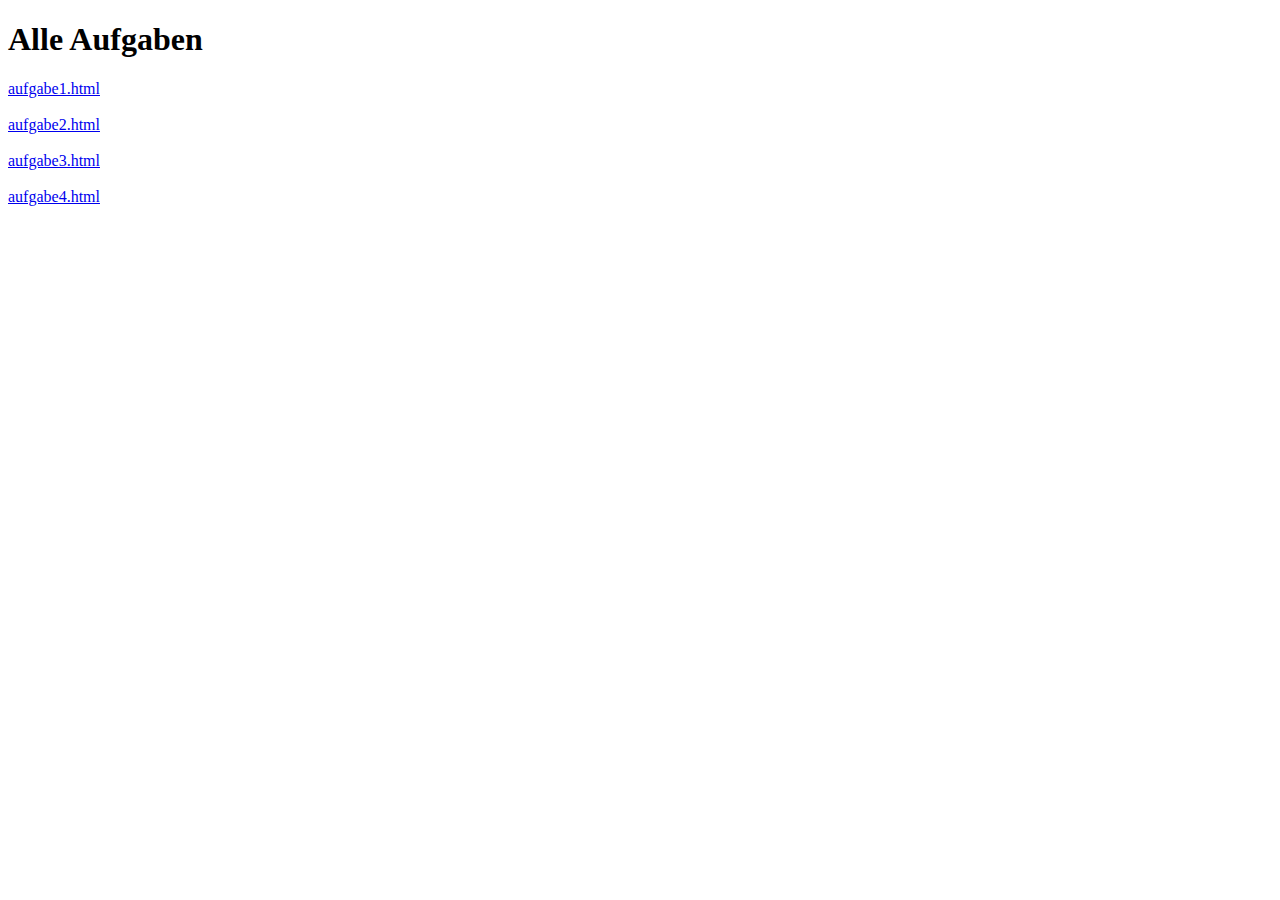
==== index.html @ 0f561694 "Update index.html" ====
<!DOCTYPE html>

<html lang="en" dir="ltr">

  <head>

    <meta charset="utf-8">

    <title>Index</title>

  </head>

  <body>
<h1> Alle Aufgaben </h1>

  <a href="./aufgabe1/aufgabe1.html">aufgabe1.html</a>
<br>
</br>
<a href="./aufgabe2/aufgabe2.html">aufgabe2.html</a>
<br>
</br>
<a href="./aufgabe3/aufgabe3.html">aufgabe3.html</a>
<br>
</br>
<a href="./aufgabe4/aufgabe4.html">aufgabe4.html</a>

  </body>

</html>
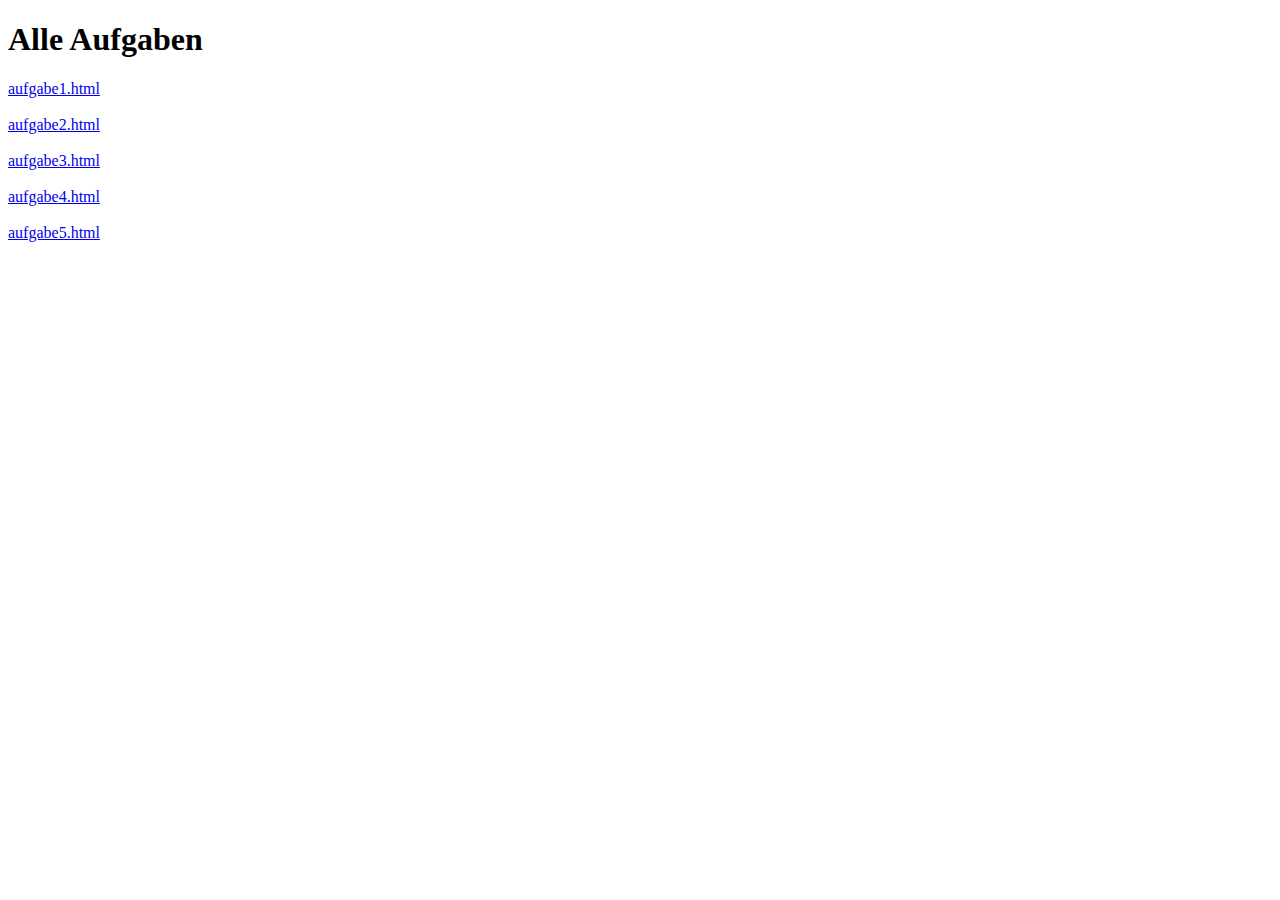
==== commit 93f330ce: "Update index.html" ====
--- a/index.html
+++ b/index.html
@@ -23,6 +23,9 @@
 <br>
 </br>
 <a href="./aufgabe4/aufgabe4.html">aufgabe4.html</a>
+<br>
+</br>
+<a href="./aufgabe5/aufgabe5.html">aufgabe5.html</a>
 
   </body>
 
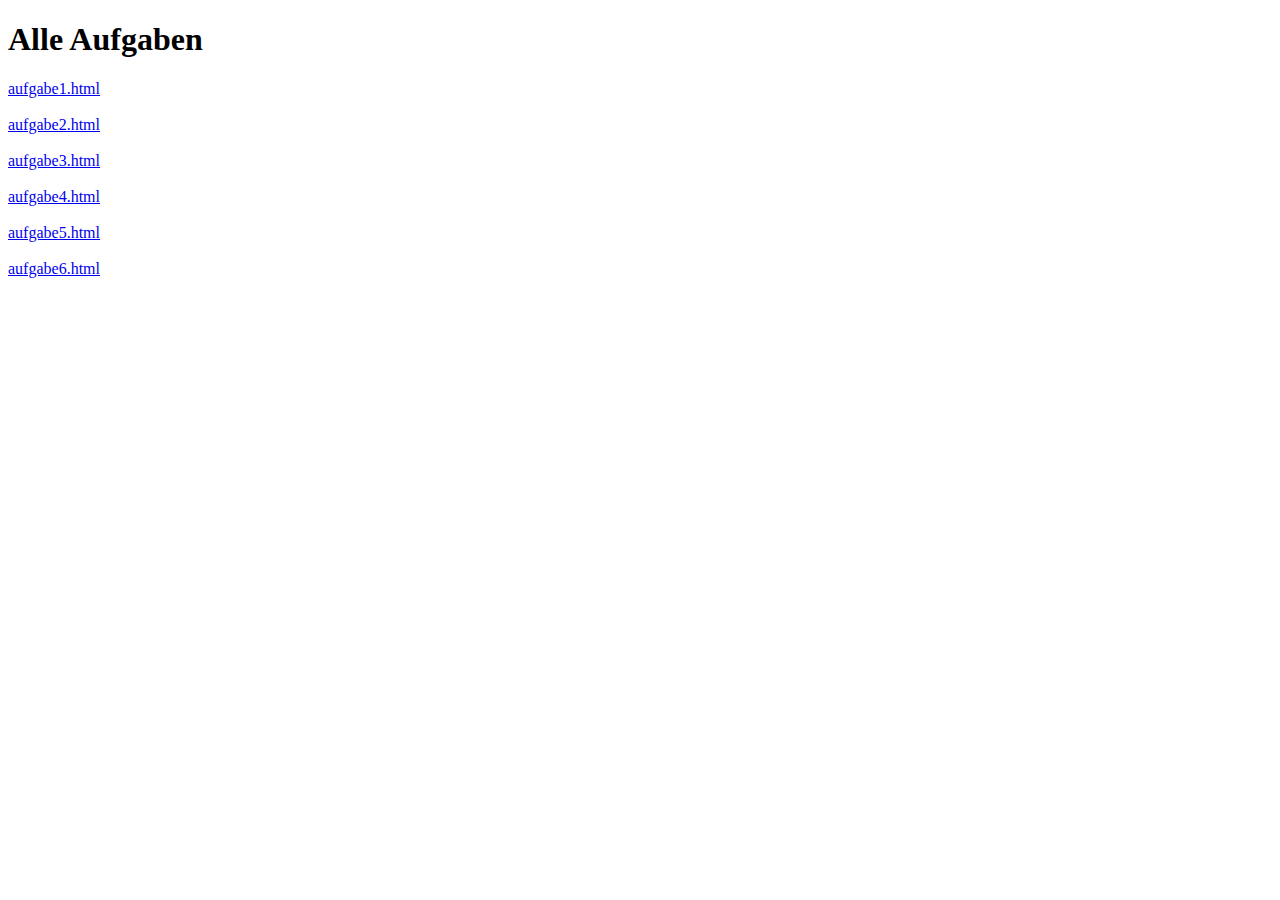
==== commit 8a8d0846: "Update index.html" ====
--- a/index.html
+++ b/index.html
@@ -25,7 +25,10 @@
 <a href="./aufgabe4/aufgabe4.html">aufgabe4.html</a>
 <br>
 </br>
-<a href="./aufgabe5/aufgabe5.html">aufgabe5.html</a>
+<a href="C:/xampp/htdocs/aufgabe5.php">aufgabe5.html</a>
+<br>
+</br>
+<a href="C:/xampp/htdocs/aufgabe6.php">aufgabe6.html</a>
 
   </body>
 
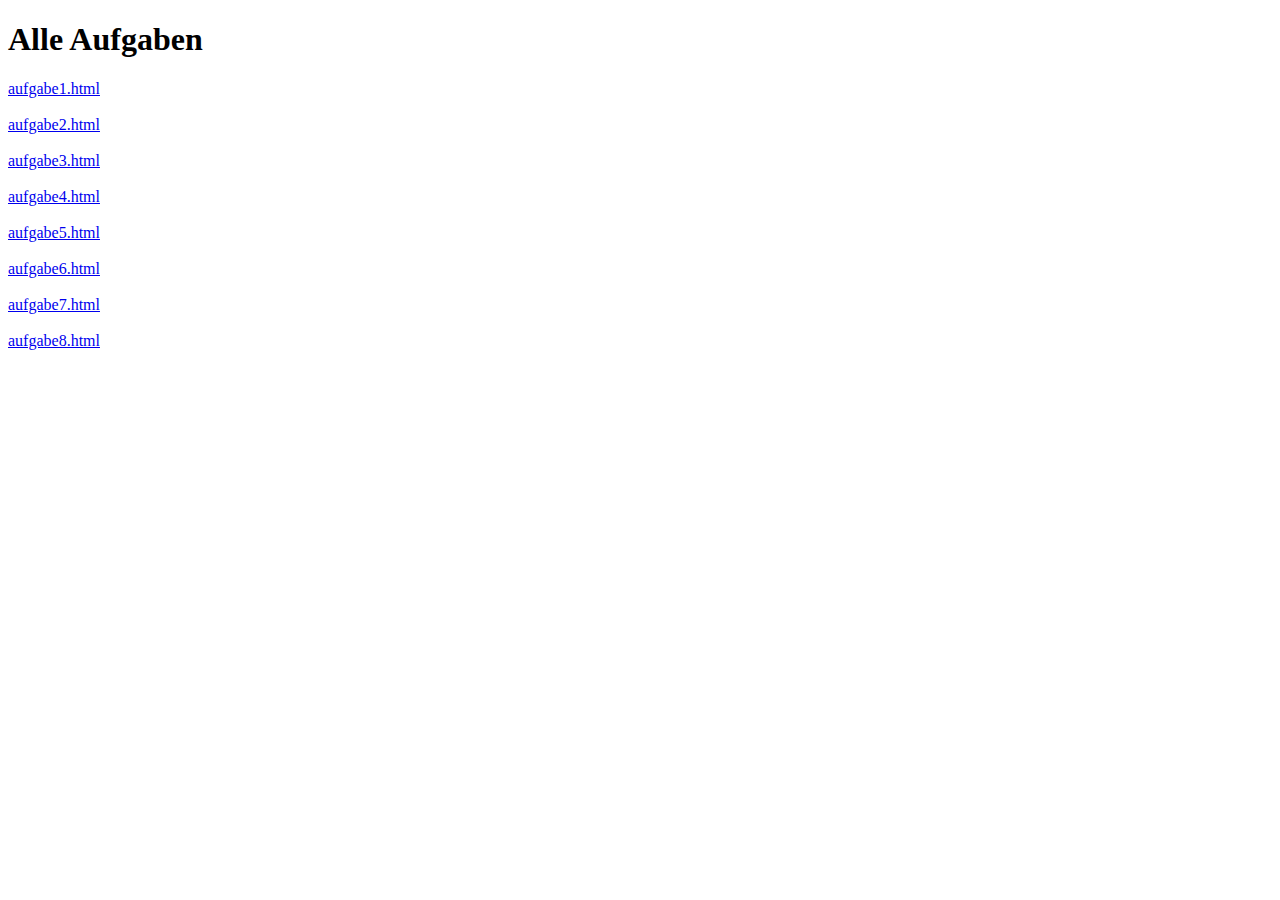
==== commit 184dac6c: "Update index.html" ====
--- a/index.html
+++ b/index.html
@@ -29,6 +29,12 @@
 <br>
 </br>
 <a href="C:/xampp/htdocs/aufgabe6.php">aufgabe6.html</a>
+<br>
+</br>
+<a href="C:/xampp/htdocs/aufgabe7.php">aufgabe7.html</a>
+<br>
+</br>
+<a href="C:/xampp/htdocs/aufgabe8.php">aufgabe8.html</a>
 
   </body>
 
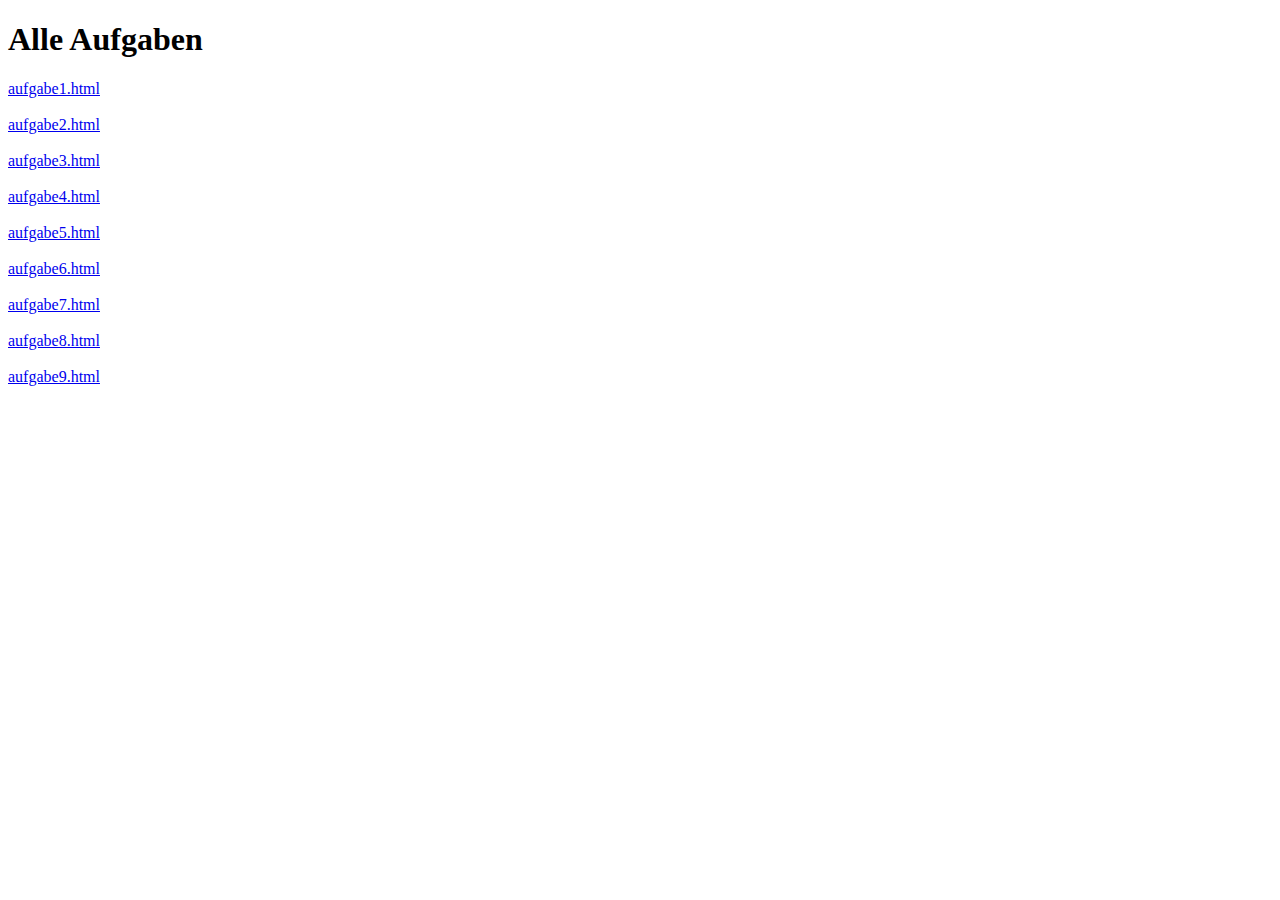
==== commit 9bfd598a: "Index Page - Updade" ====
--- a/index.html
+++ b/index.html
@@ -35,6 +35,9 @@
 <br>
 </br>
 <a href="C:/xampp/htdocs/aufgabe8.php">aufgabe8.html</a>
+<br>
+</br>
+<a href="C:/xampp/htdocs/aufgabe9.php">aufgabe9.html</a>
 
   </body>
 
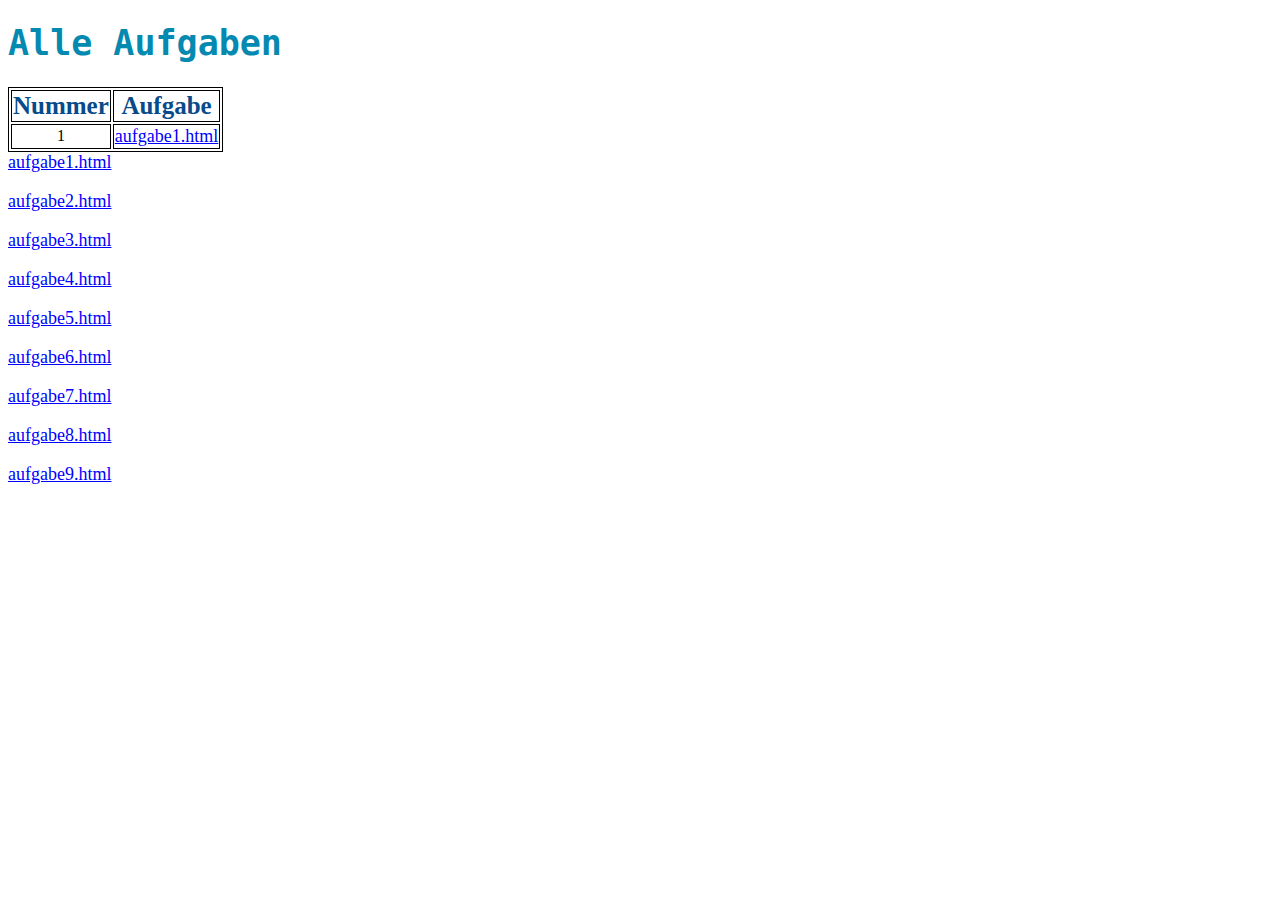
==== commit b24885ae: "Update index.html" ====
--- a/index.html
+++ b/index.html
@@ -8,10 +8,46 @@
 
     <title>Index</title>
 
+    <style>
+    a{
+      font-size: 18px;
+      color: blue;
+    }
+    h1
+    {
+      font-size: 35px;
+      font-family:monospace;
+      color:#0489B1;
+    }
+    table,th,td
+    {
+       border: 1px solid black;
+    }
+    td
+    {
+      text-align: center;
+    }
+    th{
+      font-size: 25px;
+      color: #084B8A;
+    }
+    </style>
+
   </head>
 
   <body>
 <h1> Alle Aufgaben </h1>
+
+<table>
+  <tr>
+    <th>Nummer</th>
+    <th>Aufgabe</th>
+  </tr>
+  <tr>
+    <td> 1 </td>
+    <td><a href="./aufgabe1/aufgabe1.html">aufgabe1.html</a></td>
+  </tr>
+</table>
 
   <a href="./aufgabe1/aufgabe1.html">aufgabe1.html</a>
 <br>
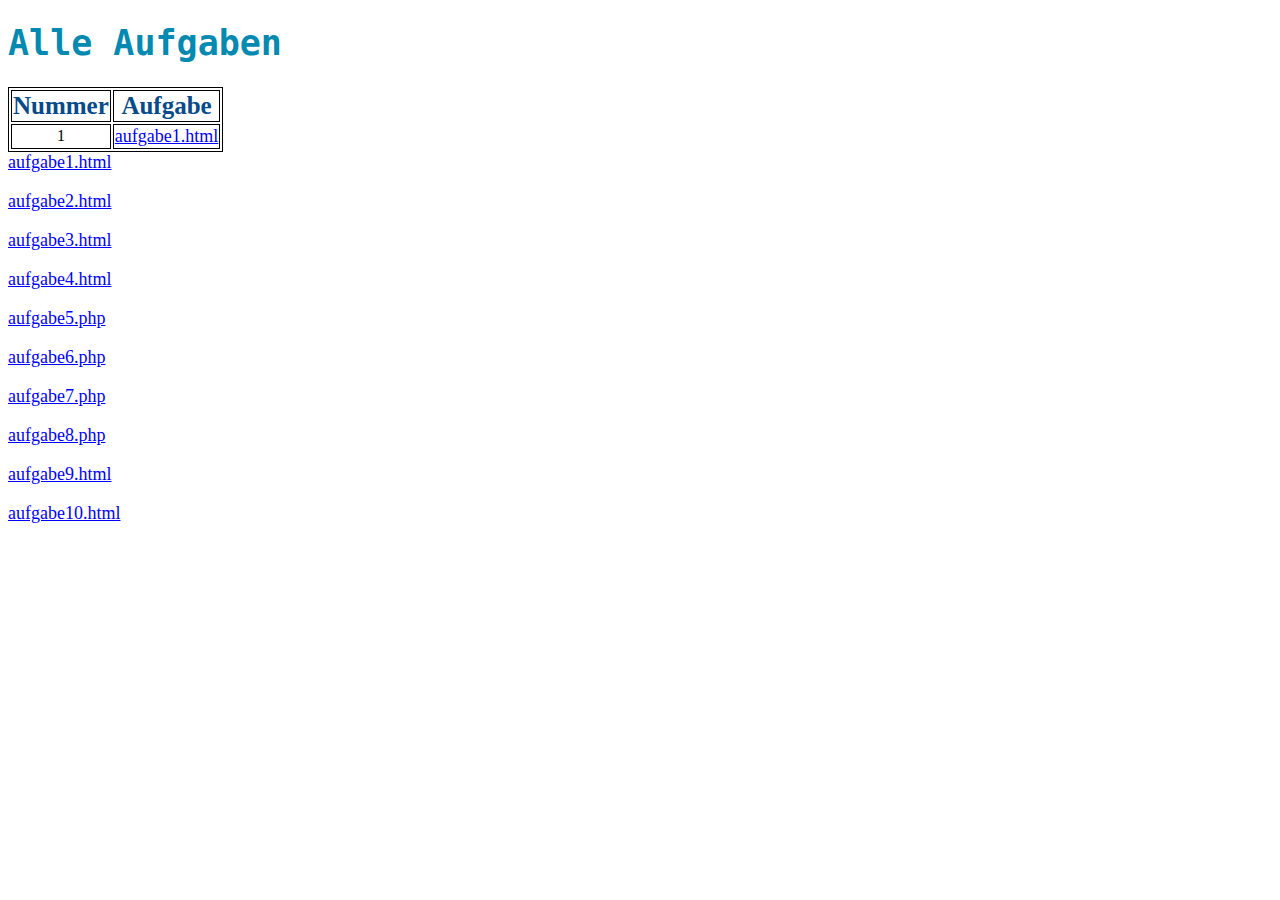
==== commit dafd7dd3: "Update index.html" ====
--- a/index.html
+++ b/index.html
@@ -61,19 +61,22 @@
 <a href="./aufgabe4/aufgabe4.html">aufgabe4.html</a>
 <br>
 </br>
-<a href="C:/xampp/htdocs/aufgabe5.php">aufgabe5.html</a>
+<a href="C:/xampp/htdocs/aufgabe5.php">aufgabe5.php</a>
 <br>
 </br>
-<a href="C:/xampp/htdocs/aufgabe6.php">aufgabe6.html</a>
+<a href="C:/xampp/htdocs/aufgabe6.php">aufgabe6.php</a>
 <br>
 </br>
-<a href="C:/xampp/htdocs/aufgabe7.php">aufgabe7.html</a>
+<a href="C:/xampp/htdocs/aufgabe7.php">aufgabe7.php</a>
 <br>
 </br>
-<a href="C:/xampp/htdocs/aufgabe8.php">aufgabe8.html</a>
+<a href="C:/xampp/htdocs/aufgabe8.php">aufgabe8.php</a>
 <br>
 </br>
-<a href="C:/xampp/htdocs/aufgabe9.php">aufgabe9.html</a>
+<a href="./aufgabe9/aufgabe9.html">aufgabe9.html</a>
+<br>
+</br>
+<a href="./aufgabe10/aufgabe10.html">aufgabe10.html</a>
 
   </body>
 
